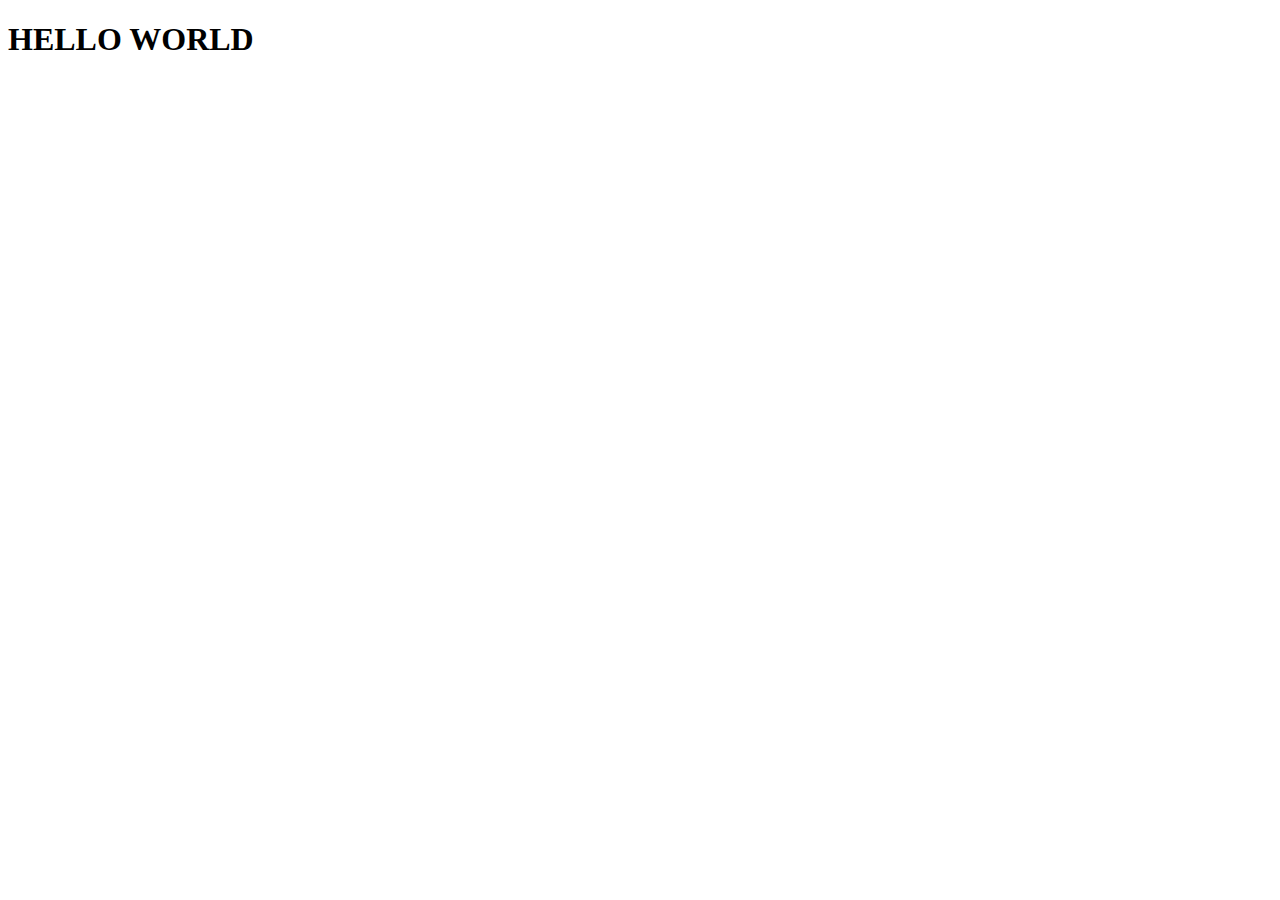
==== index.html @ 07ca7ae6 "Add files via upload" ====
<!DOCTYPE html>
<html lang="en">
<head>
    <meta charset="UTF-8">
    <meta name="viewport" content="width=device-width, initial-scale=1.0">
    <title>Document</title>
</head>
<body>
    <h1>HELLO WORLD</h1>
</body>
</html>
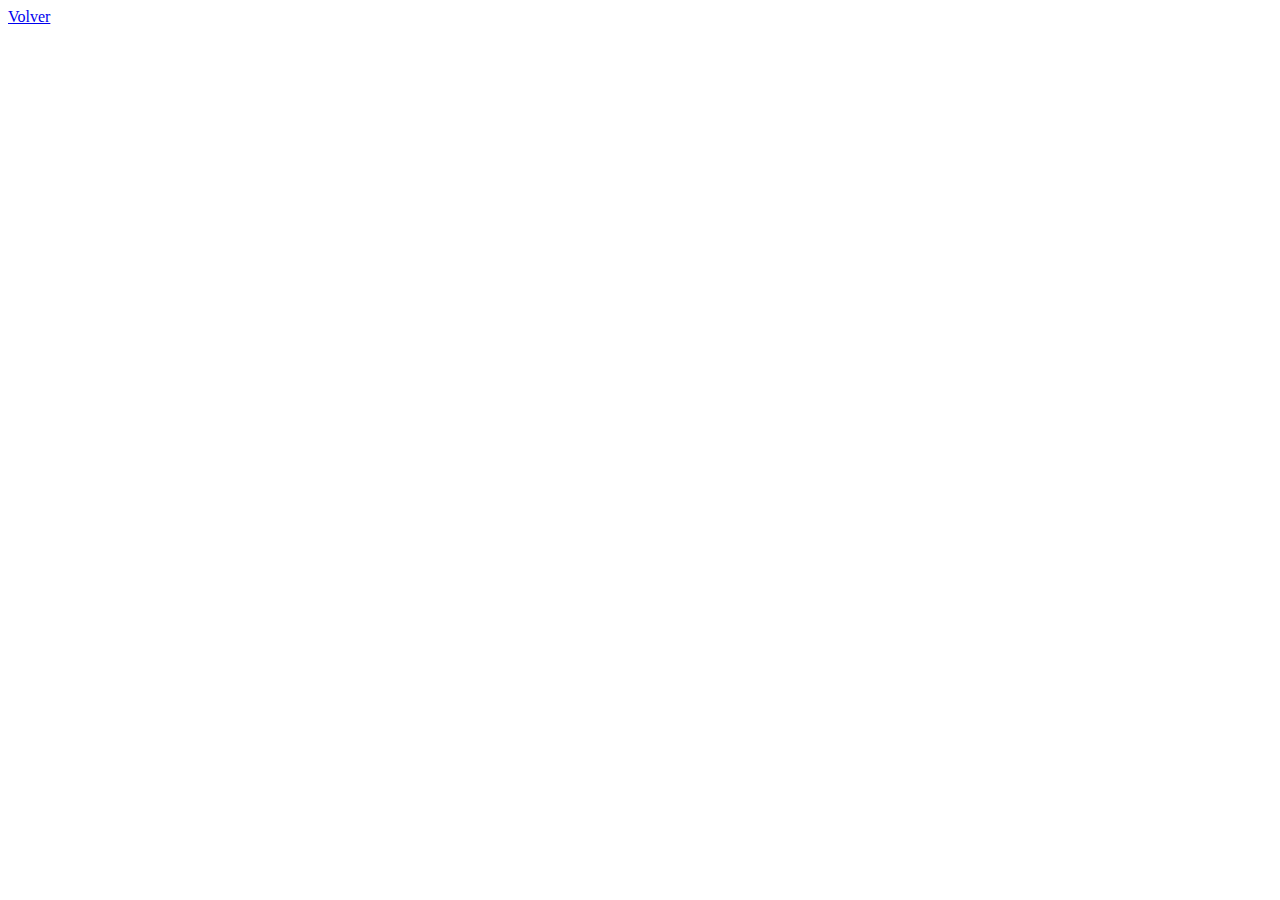
==== commit 8a4f43e1: "Update index.html" ====
--- a/index.html
+++ b/index.html
@@ -4,8 +4,9 @@
     <meta charset="UTF-8">
     <meta name="viewport" content="width=device-width, initial-scale=1.0">
     <title>Document</title>
-</head>
-<body>
-    <h1>HELLO WORLD</h1>
-</body>
-</html>+    <link rel="stylesheet" href="segunda.css">
+    </head>
+    <body>
+        <a href="primera.html">Volver</a>
+    </body>
+    </html>
--- a/segunda.css
+++ b/segunda.css
@@ -0,0 +1,4 @@
+body{
+    background-image: url('https://i.imgur.com/TSluUFY.jpg');
+    background-size: 450px; 
+}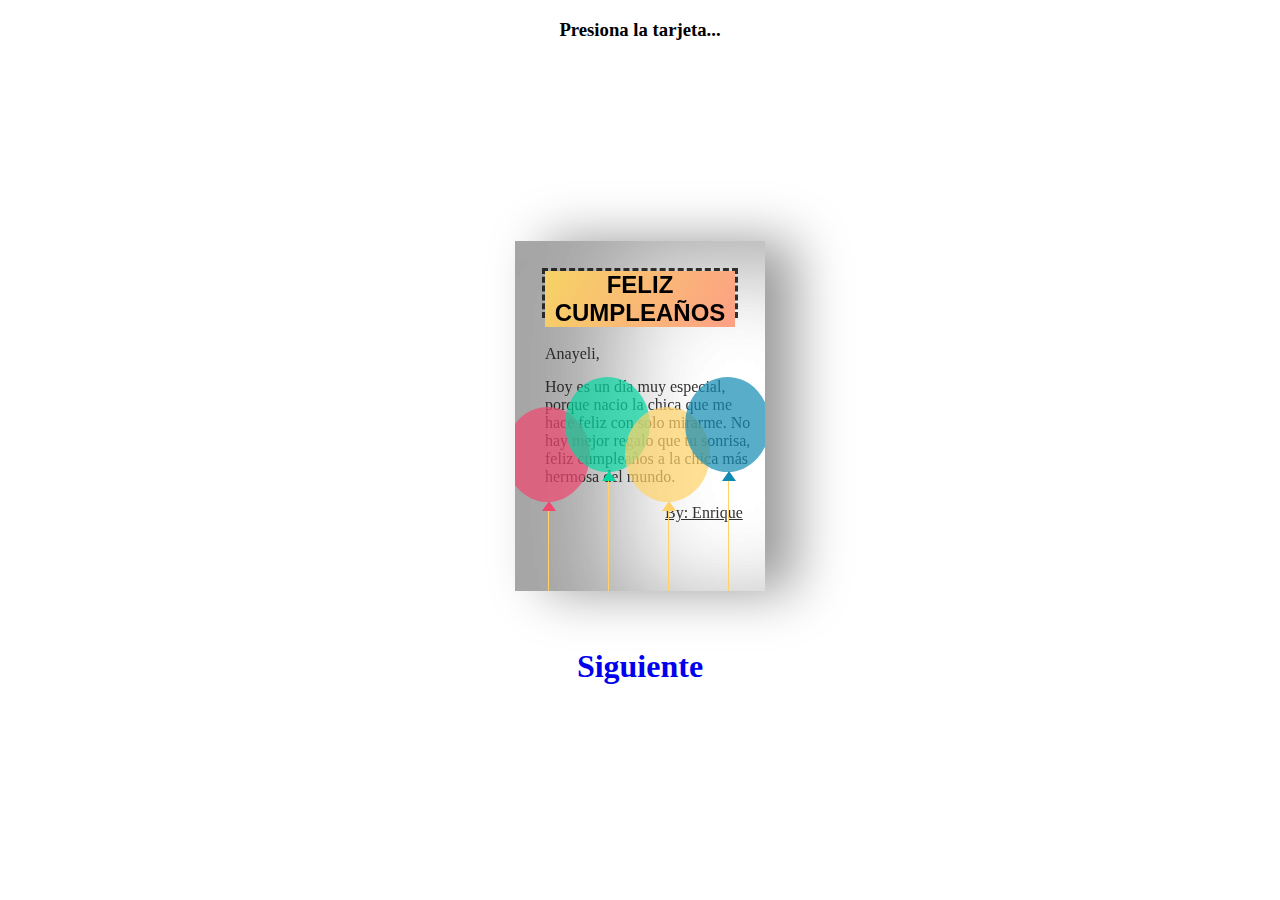
==== commit 0d13992d: "Add files via upload" ====
--- a/index.html
+++ b/index.html
@@ -1,12 +1,39 @@
 <!DOCTYPE html>
 <html lang="en">
 <head>
-    <meta charset="UTF-8">
-    <meta name="viewport" content="width=device-width, initial-scale=1.0">
-    <title>Document</title>
-    <link rel="stylesheet" href="segunda.css">
-    </head>
-    <body>
-        <a href="primera.html">Volver</a>
-    </body>
-    </html>
+  <meta charset="UTF-8">
+  <meta http-equiv="X-UA-Compatible" content="IE=Edge">
+  <meta name="viewport" content="width=device-width, initial-scale=1">
+
+  <title>Feliz cumpleaños</title>
+  
+  <link rel="stylesheet" href="primera.css">
+</head>
+
+<body>
+<h3>Presiona la tarjeta...</h3>
+<div class="body">
+ <div class="birthdayCard">
+<div class="cardFront"><h2 class="happy">FELIZ CUMPLEAÑOS</h2>
+<div class="balloons">
+  <div class="balloonOne"></div>
+  <div class="balloonTwo"></div>
+  <div class="balloonThree"></div>
+  <div class="balloonFour"></div>
+</div>
+</div>
+<div class="cardInside">
+    <h3 class="back">FELIZ CUMPLEAÑOS</h3>
+    <p contenteditable="true">Anayeli,</p> 
+    <p contenteditable="true">Hoy es un día muy especial, porque nacio la chica que me hace feliz con solo mirarme.
+        No hay mejor regalo que tu sonrisa, feliz cumpleaños a la chica más hermosa del mundo.
+    </p>
+    <p contenteditable="true" class="name">By: Enrique</p>
+  </div>
+</div>
+</div>
+<br><br>
+
+  <a href="tercera.html"><h1>Siguiente</h1></a>
+</body>
+</html>--- a/primera.css
+++ b/primera.css
@@ -0,0 +1,209 @@
+body {
+    background-image: url('https://i.imgur.com/lEJJl4o.jpg');
+    background-size: 450px;
+   }
+   
+   .body {
+    display: flex;
+    align-items: center;
+    justify-content: center;
+    margin-top: 200px;
+   }
+   h3{
+    text-align: center;
+    font-family: cursive;
+   }
+   .enlace{
+    background-color: #333;
+    font-size: 2rem; 
+    font-family: cursive;
+}
+   h1 {
+    animation: 1s blink linear infinite;
+    display: flex;
+    justify-content: center;
+   }
+   
+   .birthdayCard {
+    position: relative;
+    width: 250px;
+    height: 350px;
+    cursor: pointer;
+    transform-style: preserve-3d;
+    transform: perspective(2500px);
+    transition: 1s;
+   }
+   
+   .cardFront {
+    position: relative;
+    background-image: url('https://i.imgur.com/od10RSt.jpg');
+    background-size: 250px;
+    width: 250px;
+    height: 350px;
+    overflow: hidden;
+    transform-origin: left;
+    box-shadow: inset 100px 20px 100px rgba(0, 0, 0, .2), 30px 0 50px rgba(0, 0, 0, 0.4);
+    transition: .6s;
+   }
+   
+   .happy {
+    font-family: Tahoma, sans-serif;
+    text-align: center;
+    margin: 30px;
+    background-image: linear-gradient(120deg, #f6d365 0%, #fda085 100%);
+    transition: .1s;
+   }
+   
+   .balloons {
+    position: absolute;
+   }
+   
+   .balloonOne,
+   .balloonTwo,
+   .balloonThree,
+   .balloonFour {
+    position: absolute;
+    width: 85px;
+    height: 95px;
+    border-radius: 50%;
+   }
+   
+   .balloonOne {
+    background-color: rgb(239, 71, 111, 0.7);
+    left: -10px;
+    top: 50px;
+   }
+   
+   .balloonTwo {
+    background-color: rgb(6, 214, 160, 0.7);
+    left: 50px;
+    top: 20px;
+   }
+   
+   .balloonThree {
+    background-color: rgb(255, 209, 102, 0.7);
+    left: 110px;
+    top: 50px;
+   }
+   
+   .balloonFour {
+    background-color: rgb(17, 138, 178, 0.7);
+    left: 170px;
+    top: 20px;
+   }
+   
+   .balloonOne:before,
+   .balloonTwo:before,
+   .balloonThree:before,
+   .balloonFour:before {
+    content: "";
+    position: absolute;
+    width: 1px;
+    height: 155px;
+    background-color: #ffd166;
+    top: 95px;
+    left: 43px;
+   }
+   
+   .balloonOne:after,
+   .balloonTwo:after,
+   .balloonThree:after,
+   .balloonFour:after {
+    content: "";
+    position: absolute;
+    border-right: 7px solid transparent;
+    border-left: 7px solid transparent;
+    top: 94px;
+    left: 37px;
+   }
+   
+   .balloonOne:after {
+    border-bottom: 10px solid #ef476f;
+   }
+   
+   .balloonTwo:after {
+    border-bottom: 10px solid #06d6a0;
+   }
+   
+   .balloonThree:after {
+    border-bottom: 10px solid #ffd166;
+   }
+   
+   .balloonFour:after {
+    border-bottom: 10px solid #118ab2;
+   }
+   
+   .cardInside {
+    position: absolute;
+    background-color: #fff;
+    width: 250px;
+    height: 350px;
+    z-index: -1;
+    left: 0;
+    top: 0;
+    box-shadow: inset 100px 20px 100px rgba(0, 0, 0, 0.2);
+   }
+   a{
+    text-decoration: none;
+   }
+   p {
+    font-family: cursive;
+    margin: 15px 10px 3px 30px;
+    color: #333;
+   }
+   
+   .name {
+    position: absolute;
+    left: 120px;
+    color: #333;
+    text-decoration: underline;
+   }
+   
+   .back {
+    font-family: Tahoma, sans-serif;
+    color: #333;
+    text-align: center;
+    margin: 30px;
+    outline-color: #333;
+    outline-style: dashed;
+   }
+   
+   .birthdayCard:hover {
+    transform: perspective(2500px) rotate(5deg);
+    box-shadow: inset 100px 20px 100px rgba(0, 0, 0, .2), 0 10px 100px rgba(0, 0, 0, 0.5);
+   }
+   
+   .birthdayCard:hover .cardFront {
+    transform: rotateY(-160deg);
+   }
+   
+   .birthdayCard:hover .happy {
+    visibility: hidden;
+   }
+
+   
+   @keyframes blink {
+    0% {
+     color: white;
+    }
+   
+    20% {
+     color: yellow;
+    }
+   
+    40% {
+     color: greenyellow;
+    }
+   
+    60% {
+     color: red;
+    }
+   
+    80% {
+     color: hotpink;
+    }
+   
+    100% {
+     color: blue;
+    }
+}
